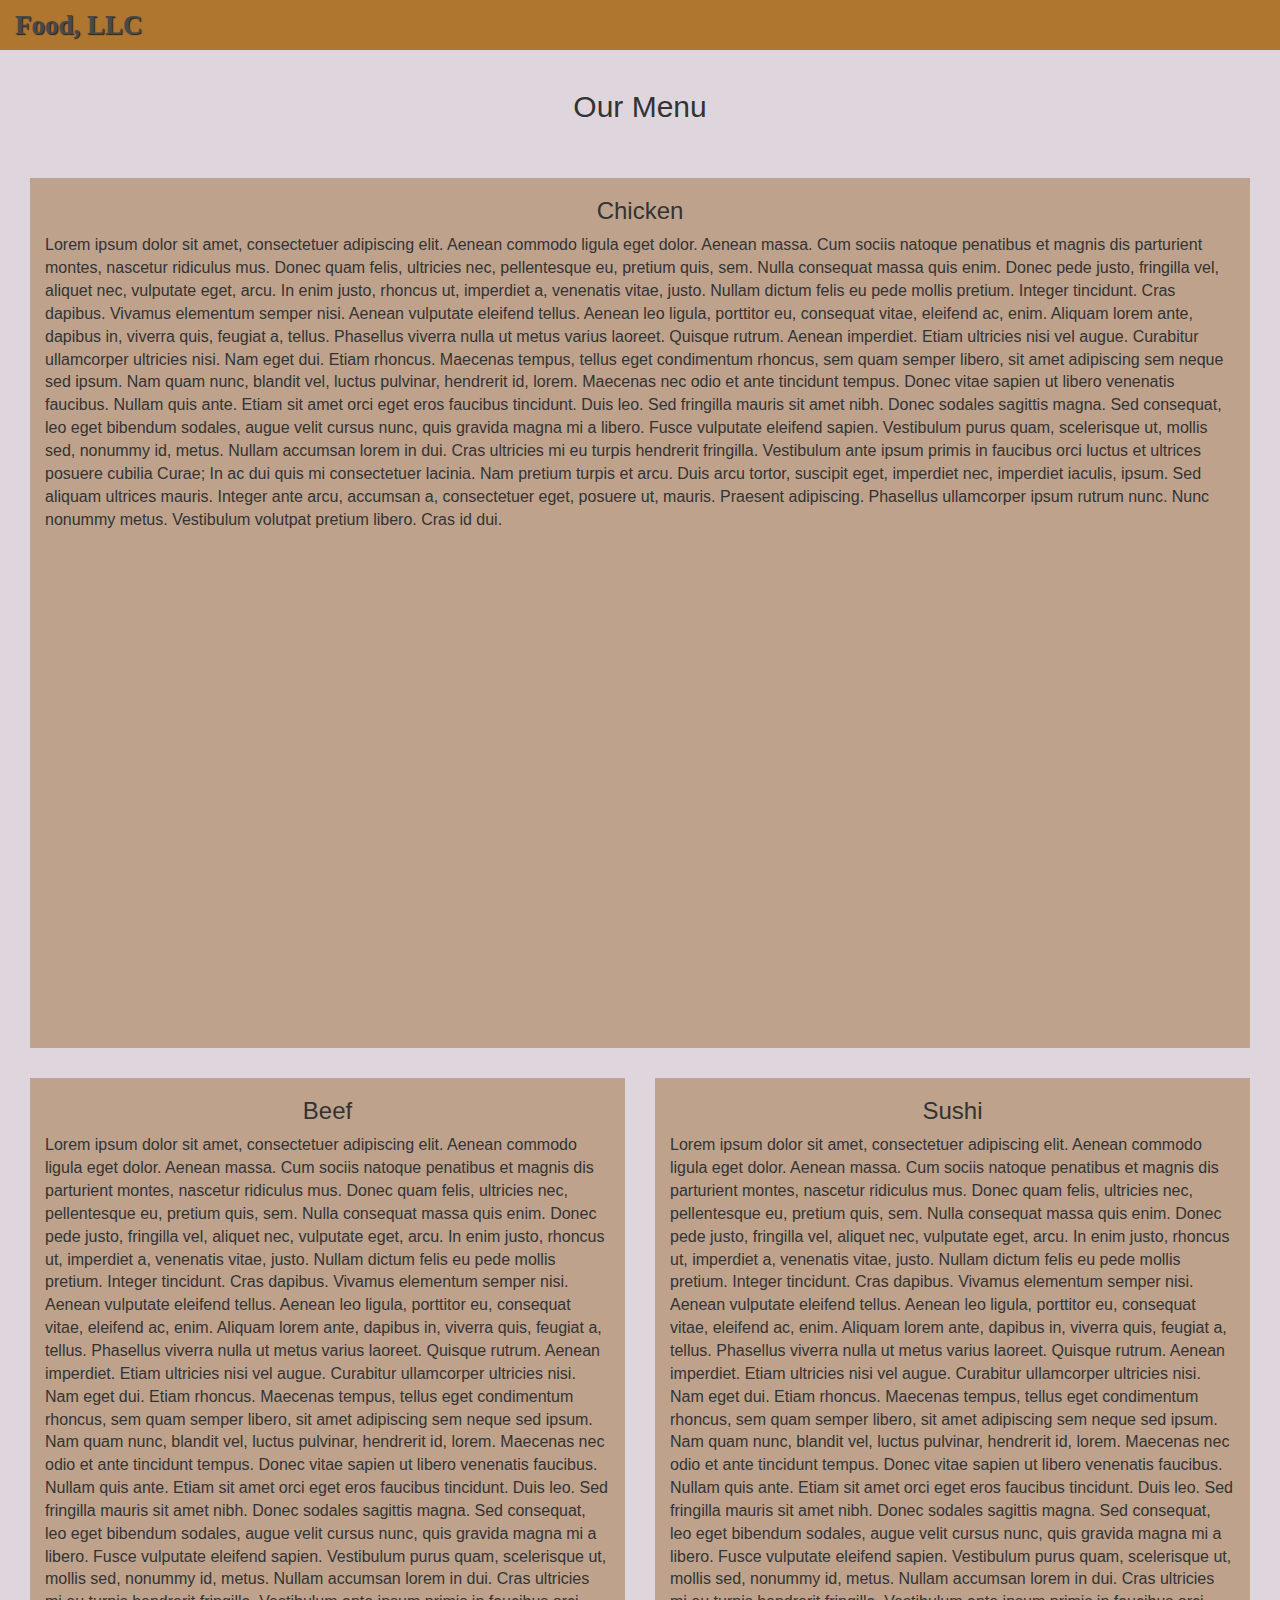
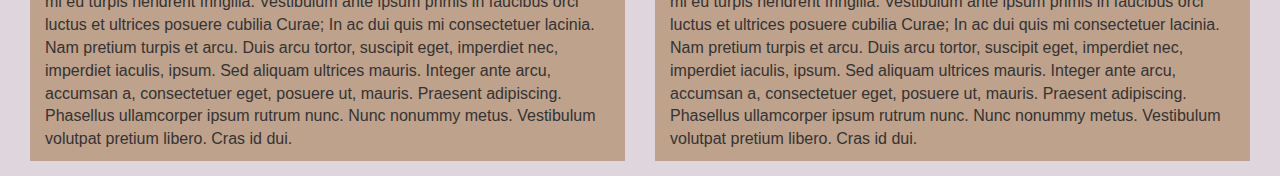
==== module3-solution/index.html @ bb407929 "Add files via upload" ====
<!doctype html>
<html lang="en">
	<head>
    <meta charset="utf-8">
    <meta http-equiv="X-UA-Compatible" content="IE=edge">
    <meta name="viewport" content="width=device-width, initial-scale=1">
    <title>Assigment Solution for Module 3</title>
    <link rel="stylesheet" href="css/bootstrap.min.css">
    <link rel="stylesheet" href="css/styles.css">
      </head>
<body>
	<header>
    <nav id="header-nav" class="navbar navbar-default">
      <div class="container-fluid">
        <div class="navbar-header">
          <div class="navbar-brand">
            <a href="index.html"><h1>Food, LLC</h1></a>
          </div>

          <button type="button" class="navbar-toggle collapsed" data-toggle="collapse" data-target="#collapsable-nav" aria-expanded="false">
            <span class="sr-only">Toggle navigation</span>
            <span class="icon-bar"></span>
            <span class="icon-bar"></span>
            <span class="icon-bar"></span>
          </button>
        </div>
        
	      <div class="visible-xs">
	        <div id="collapsable-nav" class="collapse navbar-collapse">
	          <ul id="nav-list" class="nav navbar-nav navbar-right">
	            <li>
	              <a href="#chicken" class="text-center"> Chicken</a>
	            </li>
	            <li>
	              <a href="#beef" class="text-center">
	                <br class="hidden-xs"> Beef</a>
	            </li>
	            <li>
	              <a href="#sushi" class="text-center">
	                <br class="hidden-xs"> Sushi</a>
	            </li>
	         	</ul><!-- #nav-list -->
	        </div><!-- .collapse .navbar-collapse-->
	      </div>
      </div><!-- .container -->
    </nav><!-- #header-nav -->
  </header>

	<div id="main-content" class="container-fluid">
		<h2 id="menu-categories-title" class="text-center">Our Menu</h2>

		<div id="home-tiles" class="row">
			<div id="chicken" class="col-md-12 col-sm-12 col-xs-12">
				<h3 class="menu-item-title text-center" >Chicken</h3>
				<p class="menu-item-details">Lorem ipsum dolor sit amet, consectetuer adipiscing elit. Aenean commodo ligula eget dolor. Aenean massa. Cum sociis natoque penatibus et magnis dis parturient montes, nascetur ridiculus mus. Donec quam felis, ultricies nec, pellentesque eu, pretium quis, sem. Nulla consequat massa quis enim. Donec pede justo, fringilla vel, aliquet nec, vulputate eget, arcu. In enim justo, rhoncus ut, imperdiet a, venenatis vitae, justo. Nullam dictum felis eu pede mollis pretium. Integer tincidunt. Cras dapibus. Vivamus elementum semper nisi. Aenean vulputate eleifend tellus. Aenean leo ligula, porttitor eu, consequat vitae, eleifend ac, enim. Aliquam lorem ante, dapibus in, viverra quis, feugiat a, tellus. Phasellus viverra nulla ut metus varius laoreet. Quisque rutrum. Aenean imperdiet. Etiam ultricies nisi vel augue. Curabitur ullamcorper ultricies nisi. Nam eget dui. Etiam rhoncus. Maecenas tempus, tellus eget condimentum rhoncus, sem quam semper libero, sit amet adipiscing sem neque sed ipsum. Nam quam nunc, blandit vel, luctus pulvinar, hendrerit id, lorem. Maecenas nec odio et ante tincidunt tempus. Donec vitae sapien ut libero venenatis faucibus. Nullam quis ante. Etiam sit amet orci eget eros faucibus tincidunt. Duis leo. Sed fringilla mauris sit amet nibh. Donec sodales sagittis magna. Sed consequat, leo eget bibendum sodales, augue velit cursus nunc, quis gravida magna mi a libero. Fusce vulputate eleifend sapien. Vestibulum purus quam, scelerisque ut, mollis sed, nonummy id, metus. Nullam accumsan lorem in dui. Cras ultricies mi eu turpis hendrerit fringilla. Vestibulum ante ipsum primis in faucibus orci luctus et ultrices posuere cubilia Curae; In ac dui quis mi consectetuer lacinia. Nam pretium turpis et arcu. Duis arcu tortor, suscipit eget, imperdiet nec, imperdiet iaculis, ipsum. Sed aliquam ultrices mauris. Integer ante arcu, accumsan a, consectetuer eget, posuere ut, mauris. Praesent adipiscing. Phasellus ullamcorper ipsum rutrum nunc. Nunc nonummy metus. Vestibulum volutpat pretium libero. Cras id dui.</p>
			</div>
			<div id="beef" class="col-md-6 col-sm-6 col-xs-12">
				<h3 class="menu-item-title text-center">Beef</h3>
				<p class="menu-item-details">Lorem ipsum dolor sit amet, consectetuer adipiscing elit. Aenean commodo ligula eget dolor. Aenean massa. Cum sociis natoque penatibus et magnis dis parturient montes, nascetur ridiculus mus. Donec quam felis, ultricies nec, pellentesque eu, pretium quis, sem. Nulla consequat massa quis enim. Donec pede justo, fringilla vel, aliquet nec, vulputate eget, arcu. In enim justo, rhoncus ut, imperdiet a, venenatis vitae, justo. Nullam dictum felis eu pede mollis pretium. Integer tincidunt. Cras dapibus. Vivamus elementum semper nisi. Aenean vulputate eleifend tellus. Aenean leo ligula, porttitor eu, consequat vitae, eleifend ac, enim. Aliquam lorem ante, dapibus in, viverra quis, feugiat a, tellus. Phasellus viverra nulla ut metus varius laoreet. Quisque rutrum. Aenean imperdiet. Etiam ultricies nisi vel augue. Curabitur ullamcorper ultricies nisi. Nam eget dui. Etiam rhoncus. Maecenas tempus, tellus eget condimentum rhoncus, sem quam semper libero, sit amet adipiscing sem neque sed ipsum. Nam quam nunc, blandit vel, luctus pulvinar, hendrerit id, lorem. Maecenas nec odio et ante tincidunt tempus. Donec vitae sapien ut libero venenatis faucibus. Nullam quis ante. Etiam sit amet orci eget eros faucibus tincidunt. Duis leo. Sed fringilla mauris sit amet nibh. Donec sodales sagittis magna. Sed consequat, leo eget bibendum sodales, augue velit cursus nunc, quis gravida magna mi a libero. Fusce vulputate eleifend sapien. Vestibulum purus quam, scelerisque ut, mollis sed, nonummy id, metus. Nullam accumsan lorem in dui. Cras ultricies mi eu turpis hendrerit fringilla. Vestibulum ante ipsum primis in faucibus orci luctus et ultrices posuere cubilia Curae; In ac dui quis mi consectetuer lacinia. Nam pretium turpis et arcu. Duis arcu tortor, suscipit eget, imperdiet nec, imperdiet iaculis, ipsum. Sed aliquam ultrices mauris. Integer ante arcu, accumsan a, consectetuer eget, posuere ut, mauris. Praesent adipiscing. Phasellus ullamcorper ipsum rutrum nunc. Nunc nonummy metus. Vestibulum volutpat pretium libero. Cras id dui.</p>
			</div>
			<div id="sushi" class="col-md-6 col-sm-6 col-xs-12">
				<h3 class="menu-item-title text-center">Sushi</h3>
				<p class="menu-item-details">Lorem ipsum dolor sit amet, consectetuer adipiscing elit. Aenean commodo ligula eget dolor. Aenean massa. Cum sociis natoque penatibus et magnis dis parturient montes, nascetur ridiculus mus. Donec quam felis, ultricies nec, pellentesque eu, pretium quis, sem. Nulla consequat massa quis enim. Donec pede justo, fringilla vel, aliquet nec, vulputate eget, arcu. In enim justo, rhoncus ut, imperdiet a, venenatis vitae, justo. Nullam dictum felis eu pede mollis pretium. Integer tincidunt. Cras dapibus. Vivamus elementum semper nisi. Aenean vulputate eleifend tellus. Aenean leo ligula, porttitor eu, consequat vitae, eleifend ac, enim. Aliquam lorem ante, dapibus in, viverra quis, feugiat a, tellus. Phasellus viverra nulla ut metus varius laoreet. Quisque rutrum. Aenean imperdiet. Etiam ultricies nisi vel augue. Curabitur ullamcorper ultricies nisi. Nam eget dui. Etiam rhoncus. Maecenas tempus, tellus eget condimentum rhoncus, sem quam semper libero, sit amet adipiscing sem neque sed ipsum. Nam quam nunc, blandit vel, luctus pulvinar, hendrerit id, lorem. Maecenas nec odio et ante tincidunt tempus. Donec vitae sapien ut libero venenatis faucibus. Nullam quis ante. Etiam sit amet orci eget eros faucibus tincidunt. Duis leo. Sed fringilla mauris sit amet nibh. Donec sodales sagittis magna. Sed consequat, leo eget bibendum sodales, augue velit cursus nunc, quis gravida magna mi a libero. Fusce vulputate eleifend sapien. Vestibulum purus quam, scelerisque ut, mollis sed, nonummy id, metus. Nullam accumsan lorem in dui. Cras ultricies mi eu turpis hendrerit fringilla. Vestibulum ante ipsum primis in faucibus orci luctus et ultrices posuere cubilia Curae; In ac dui quis mi consectetuer lacinia. Nam pretium turpis et arcu. Duis arcu tortor, suscipit eget, imperdiet nec, imperdiet iaculis, ipsum. Sed aliquam ultrices mauris. Integer ante arcu, accumsan a, consectetuer eget, posuere ut, mauris. Praesent adipiscing. Phasellus ullamcorper ipsum rutrum nunc. Nunc nonummy metus. Vestibulum volutpat pretium libero. Cras id dui.</p>
			</div>
		</div><!-- #home-tiles -->
	</div><!-- #main-content -->

  <!-- jQuery (Bootstrap JS plugins depend on it) -->
  <script src="js/jquery-1.11.3.min.js"></script>
  <script src="js/bootstrap.min.js"></script>
  <script src="js/script.js"></script>
</body>
</html>
---- module3-solution/css/styles.css ----
body {
  font-size: 16px;
  background-color: #dfd6dd;
}

/*Header*/
#header-nav {
  background-color: #af762f;
  border-radius: 0;
  border: 0;
}
#collapsable-nav {
	background-color: #f5cf8e;
	position: relative;
}

.navbar-brand {
  padding-top: 20px;
}
.navbar-brand h1 {
  font-family: serif;
  color: #494949;
  font-size: 1.5em;
  font-weight: bold;
  text-shadow: 1px 1px 1px #222;
  margin-top: -5px;
  margin-bottom: 0;
  line-height: .75;
}
.navbar-brand a:hover, .navbar-brand a:focus {
  text-decoration: none;
}

#nav-list {
  margin-top: 10px;
  margin-left: 0;
  margin-right: 0;
}
#nav-list a {
  color: #595959;
  font-size: 1.3em;
}
#nav-list a:hover {
  background: #f2f0f1;
}

.navbar-header button.navbar-toggle, .navbar-header .icon-bar {
  border: 1px solid #393939;
}
.navbar-header button.navbar-toggle {
  clear: both;
  margin-top: -40px;
  margin-bottom: 0;
}
/*End Header*/

/*Content*/
#chicken {
	min-height: 900px;
}
#main-content {
	padding: 15;
}
.row {
	margin: 40px 0 0 0;

}
.row div{
	background-color: #bea28c;
	border: 15px solid #dfd6dd;
}
/*End Content*/
/*dfd6dd bea28c*/
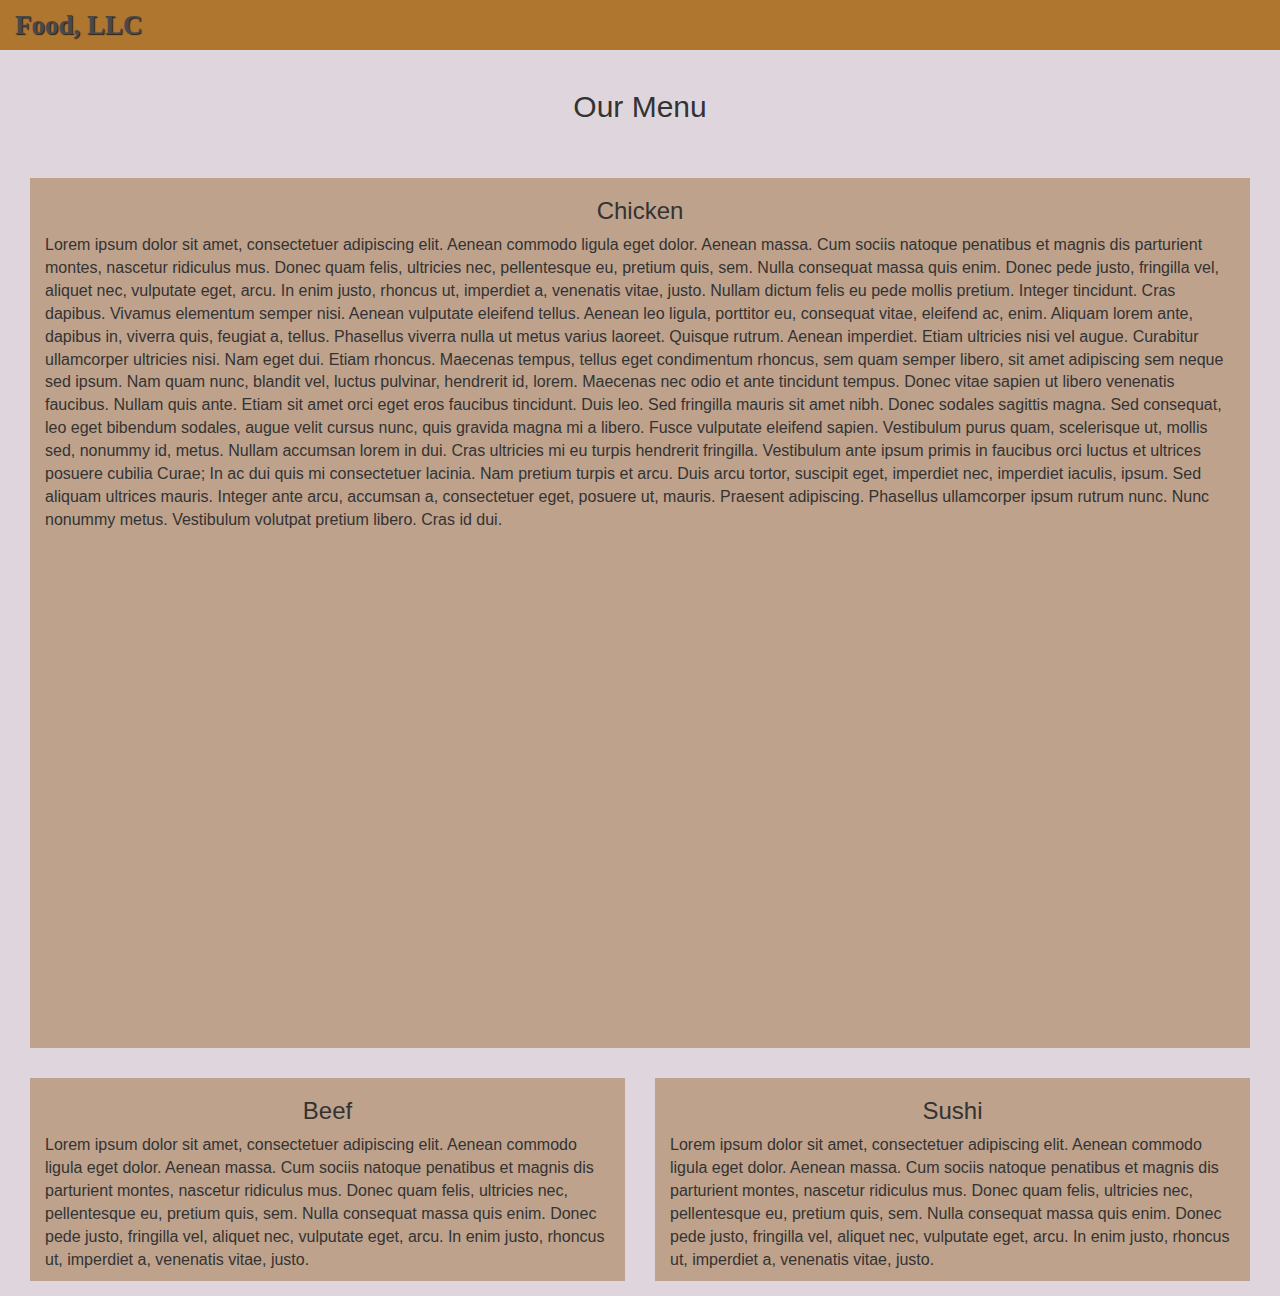
==== commit 35872879: "Small update" ====
--- a/module3-solution/index.html
+++ b/module3-solution/index.html
@@ -25,23 +25,21 @@
           </button>
         </div>
         
-	      <div class="visible-xs">
-	        <div id="collapsable-nav" class="collapse navbar-collapse">
-	          <ul id="nav-list" class="nav navbar-nav navbar-right">
-	            <li>
-	              <a href="#chicken" class="text-center"> Chicken</a>
-	            </li>
-	            <li>
-	              <a href="#beef" class="text-center">
-	                <br class="hidden-xs"> Beef</a>
-	            </li>
-	            <li>
-	              <a href="#sushi" class="text-center">
-	                <br class="hidden-xs"> Sushi</a>
-	            </li>
-	         	</ul><!-- #nav-list -->
-	        </div><!-- .collapse .navbar-collapse-->
-	      </div>
+	      <div id="collapsable-nav" class="collapse navbar-collapse">
+	        <ul id="nav-list" class="nav navbar-nav navbar-right">
+	          <li>
+	            <a href="#chicken" class="visible-xs text-center"> Chicken</a>
+	          </li>
+	          <li>
+	            <a href="#beef" class="visible-xs text-center">
+	              <br class="hidden-xs"> Beef</a>
+	          </li>
+	          <li>
+	            <a href="#sushi" class="visible-xs text-center">
+	              <br class="hidden-xs"> Sushi</a>
+	          </li>
+	        </ul><!-- #nav-list -->
+	      </div><!-- .collapse .navbar-collapse-->
       </div><!-- .container -->
     </nav><!-- #header-nav -->
   </header>
@@ -56,11 +54,11 @@
 			</div>
 			<div id="beef" class="col-md-6 col-sm-6 col-xs-12">
 				<h3 class="menu-item-title text-center">Beef</h3>
-				<p class="menu-item-details">Lorem ipsum dolor sit amet, consectetuer adipiscing elit. Aenean commodo ligula eget dolor. Aenean massa. Cum sociis natoque penatibus et magnis dis parturient montes, nascetur ridiculus mus. Donec quam felis, ultricies nec, pellentesque eu, pretium quis, sem. Nulla consequat massa quis enim. Donec pede justo, fringilla vel, aliquet nec, vulputate eget, arcu. In enim justo, rhoncus ut, imperdiet a, venenatis vitae, justo. Nullam dictum felis eu pede mollis pretium. Integer tincidunt. Cras dapibus. Vivamus elementum semper nisi. Aenean vulputate eleifend tellus. Aenean leo ligula, porttitor eu, consequat vitae, eleifend ac, enim. Aliquam lorem ante, dapibus in, viverra quis, feugiat a, tellus. Phasellus viverra nulla ut metus varius laoreet. Quisque rutrum. Aenean imperdiet. Etiam ultricies nisi vel augue. Curabitur ullamcorper ultricies nisi. Nam eget dui. Etiam rhoncus. Maecenas tempus, tellus eget condimentum rhoncus, sem quam semper libero, sit amet adipiscing sem neque sed ipsum. Nam quam nunc, blandit vel, luctus pulvinar, hendrerit id, lorem. Maecenas nec odio et ante tincidunt tempus. Donec vitae sapien ut libero venenatis faucibus. Nullam quis ante. Etiam sit amet orci eget eros faucibus tincidunt. Duis leo. Sed fringilla mauris sit amet nibh. Donec sodales sagittis magna. Sed consequat, leo eget bibendum sodales, augue velit cursus nunc, quis gravida magna mi a libero. Fusce vulputate eleifend sapien. Vestibulum purus quam, scelerisque ut, mollis sed, nonummy id, metus. Nullam accumsan lorem in dui. Cras ultricies mi eu turpis hendrerit fringilla. Vestibulum ante ipsum primis in faucibus orci luctus et ultrices posuere cubilia Curae; In ac dui quis mi consectetuer lacinia. Nam pretium turpis et arcu. Duis arcu tortor, suscipit eget, imperdiet nec, imperdiet iaculis, ipsum. Sed aliquam ultrices mauris. Integer ante arcu, accumsan a, consectetuer eget, posuere ut, mauris. Praesent adipiscing. Phasellus ullamcorper ipsum rutrum nunc. Nunc nonummy metus. Vestibulum volutpat pretium libero. Cras id dui.</p>
+				<p class="menu-item-details">Lorem ipsum dolor sit amet, consectetuer adipiscing elit. Aenean commodo ligula eget dolor. Aenean massa. Cum sociis natoque penatibus et magnis dis parturient montes, nascetur ridiculus mus. Donec quam felis, ultricies nec, pellentesque eu, pretium quis, sem. Nulla consequat massa quis enim. Donec pede justo, fringilla vel, aliquet nec, vulputate eget, arcu. In enim justo, rhoncus ut, imperdiet a, venenatis vitae, justo.</p>
 			</div>
 			<div id="sushi" class="col-md-6 col-sm-6 col-xs-12">
 				<h3 class="menu-item-title text-center">Sushi</h3>
-				<p class="menu-item-details">Lorem ipsum dolor sit amet, consectetuer adipiscing elit. Aenean commodo ligula eget dolor. Aenean massa. Cum sociis natoque penatibus et magnis dis parturient montes, nascetur ridiculus mus. Donec quam felis, ultricies nec, pellentesque eu, pretium quis, sem. Nulla consequat massa quis enim. Donec pede justo, fringilla vel, aliquet nec, vulputate eget, arcu. In enim justo, rhoncus ut, imperdiet a, venenatis vitae, justo. Nullam dictum felis eu pede mollis pretium. Integer tincidunt. Cras dapibus. Vivamus elementum semper nisi. Aenean vulputate eleifend tellus. Aenean leo ligula, porttitor eu, consequat vitae, eleifend ac, enim. Aliquam lorem ante, dapibus in, viverra quis, feugiat a, tellus. Phasellus viverra nulla ut metus varius laoreet. Quisque rutrum. Aenean imperdiet. Etiam ultricies nisi vel augue. Curabitur ullamcorper ultricies nisi. Nam eget dui. Etiam rhoncus. Maecenas tempus, tellus eget condimentum rhoncus, sem quam semper libero, sit amet adipiscing sem neque sed ipsum. Nam quam nunc, blandit vel, luctus pulvinar, hendrerit id, lorem. Maecenas nec odio et ante tincidunt tempus. Donec vitae sapien ut libero venenatis faucibus. Nullam quis ante. Etiam sit amet orci eget eros faucibus tincidunt. Duis leo. Sed fringilla mauris sit amet nibh. Donec sodales sagittis magna. Sed consequat, leo eget bibendum sodales, augue velit cursus nunc, quis gravida magna mi a libero. Fusce vulputate eleifend sapien. Vestibulum purus quam, scelerisque ut, mollis sed, nonummy id, metus. Nullam accumsan lorem in dui. Cras ultricies mi eu turpis hendrerit fringilla. Vestibulum ante ipsum primis in faucibus orci luctus et ultrices posuere cubilia Curae; In ac dui quis mi consectetuer lacinia. Nam pretium turpis et arcu. Duis arcu tortor, suscipit eget, imperdiet nec, imperdiet iaculis, ipsum. Sed aliquam ultrices mauris. Integer ante arcu, accumsan a, consectetuer eget, posuere ut, mauris. Praesent adipiscing. Phasellus ullamcorper ipsum rutrum nunc. Nunc nonummy metus. Vestibulum volutpat pretium libero. Cras id dui.</p>
+				<p class="menu-item-details">Lorem ipsum dolor sit amet, consectetuer adipiscing elit. Aenean commodo ligula eget dolor. Aenean massa. Cum sociis natoque penatibus et magnis dis parturient montes, nascetur ridiculus mus. Donec quam felis, ultricies nec, pellentesque eu, pretium quis, sem. Nulla consequat massa quis enim. Donec pede justo, fringilla vel, aliquet nec, vulputate eget, arcu. In enim justo, rhoncus ut, imperdiet a, venenatis vitae, justo.</p>
 			</div>
 		</div><!-- #home-tiles -->
 	</div><!-- #main-content -->
--- a/module3-solution/css/styles.css
+++ b/module3-solution/css/styles.css
@@ -8,10 +8,6 @@
   background-color: #af762f;
   border-radius: 0;
   border: 0;
-}
-#collapsable-nav {
-	background-color: #f5cf8e;
-	position: relative;
 }
 
 .navbar-brand {
@@ -70,4 +66,8 @@
 	border: 15px solid #dfd6dd;
 }
 /*End Content*/
-/*dfd6dd bea28c*/+@media (max-width: 767px) {
+	#collapsable-nav {
+		background-color: #f5cf8e;
+  }
+}